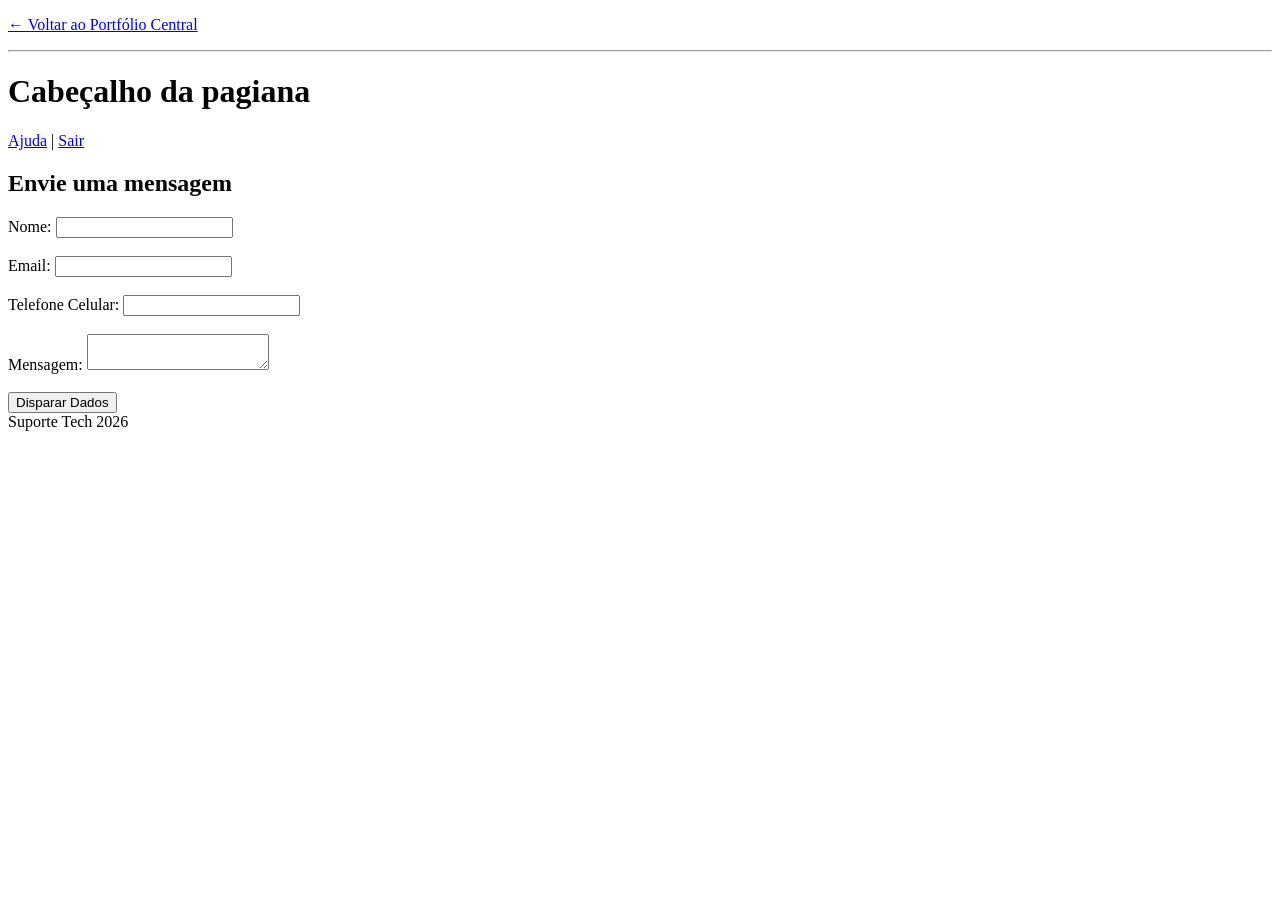
==== lab/01/index.html @ b46311a5 "Reestrutura portfólio com hub, referências, docs e labs" ====
<!DOCTYPE html>
<html lang="pt-BR">
<head>
    <meta charset= "UTF-8">
    <meta name="viewport" content="width=device-width, initial-scale=1.0">
    <title>Desenvolvimento Web site empresarial</title>
    <meta name="description" content="Laboratorio pratico de HTML.">
</head>
<body>
    <nav aria-label="Retorno ao portfólio">
    <p><a href="../../index.html">← Voltar ao Portfólio Central</a></p>
    <hr>
  </nav>
  <header> 
        <h1> Cabeçalho da pagiana </h1>
        <nav> 
             <a href="#">Ajuda</a> | <a href="#">Sair</a>
        </nav>
 </header>
 <main>
     <article> 
   <h2> Envie uma mensagem </h2> 
        <form action="/enviar" method="POST">
            <label for="nome">Nome:</label>
            <input type="text" id="nome" name="nome" required  minlength="3">
        <br><br>
            <label for="email">Email:</label>
            <input type="email" id="email" name="email" required><br><br>


            <label for="celular">Telefone Celular:</label> 
            <input type="tel" id="celular" name="celular" required pattern="[0-9]{11}" ><br><br>


            <label for="msg">Mensagem:</label>
            <textarea id="msg" name="msg" required></textarea><br><br>
           
            
            <input type="submit" value="Disparar Dados">
        </form>
       </article>
    </main>


    <footer>
        Suporte Tech 2026
    </footer>
</body>
</html>
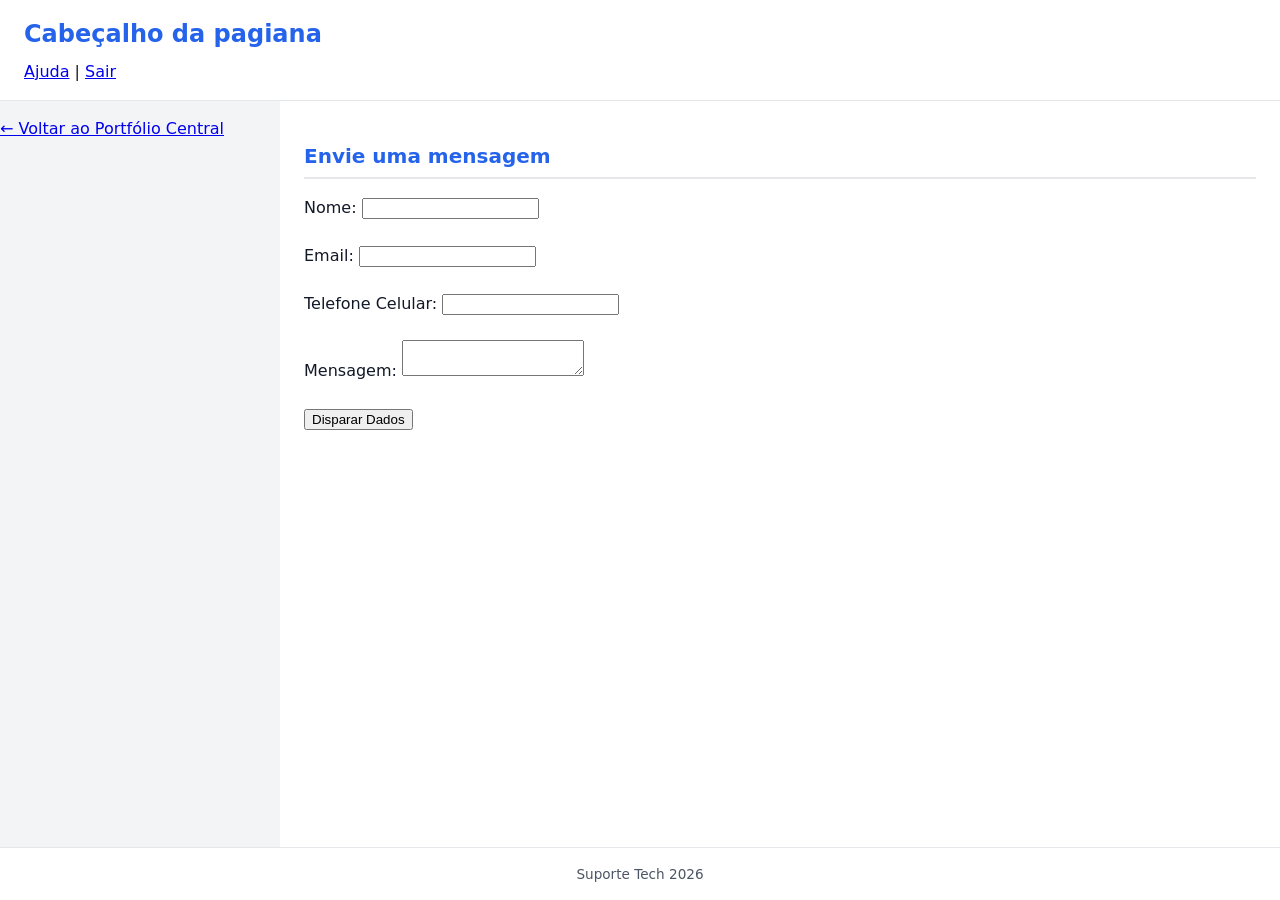
==== commit f9093d6c: "links corrigidos" ====
--- a/lab/01/index.html
+++ b/lab/01/index.html
@@ -5,6 +5,7 @@
     <meta name="viewport" content="width=device-width, initial-scale=1.0">
     <title>Desenvolvimento Web site empresarial</title>
     <meta name="description" content="Laboratorio pratico de HTML.">
+    <link rel="stylesheet" href="../../css/style.css">
 </head>
 <body>
     <nav aria-label="Retorno ao portfólio">
--- a/css/style.css
+++ b/css/style.css
@@ -0,0 +1,216 @@
+:root {
+  --cor-primaria: #2563eb;
+  --cor-primaria-escura: #1d4ed8;
+  --cor-fundo: #f3f4f6;
+  --cor-superficie: #ffffff;
+  --cor-texto: #111827;
+  --cor-texto-suave: #4b5563;
+  --cor-borda: #e5e7eb;
+  --cor-borda-foco: #2563eb;
+  --largura-nav: 280px;
+  --espacamento: 1rem;
+  --raio-borda: 6px;
+  --sombra: 0 1px 3px rgba(0, 0, 0, 0.1);
+}
+
+*,
+*::before,
+*::after {
+  box-sizing: border-box;
+}
+
+html {
+  scroll-behavior: smooth;
+}
+
+body {
+  margin: 0;
+  font-family: system-ui, -apple-system, BlinkMacSystemFont, "Segoe UI", Roboto,
+    "Helvetica Neue", Arial, sans-serif;
+  color: var(--cor-texto);
+  background-color: var(--cor-fundo);
+  line-height: 1.5;
+  min-height: 100vh;
+  display: grid;
+  grid-template-columns: var(--largura-nav) 1fr;
+  grid-template-rows: auto 1fr auto;
+  grid-template-areas:
+    "header header"
+    "nav    main"
+    "footer footer";
+}
+
+header {
+  grid-area: header;
+  background-color: var(--cor-superficie);
+  border-bottom: 1px solid var(--cor-borda);
+  padding: var(--espacamento) 1.5rem;
+}
+
+header h1 {
+  margin: 0 0 0.5rem 0;
+  font-size: 1.5rem;
+  color: var(--cor-primaria);
+}
+
+header p {
+  margin: 0;
+  font-size: 0.95rem;
+  color: var(--cor-texto-suave);
+}
+
+nav[aria-label="Menu principal do portfólio"] {
+  grid-area: nav;
+  background-color: var(--cor-superficie);
+  border-right: 1px solid var(--cor-borda);
+  padding: var(--espacamento);
+}
+
+nav[aria-label="Menu principal do portfólio"] h2 {
+  margin: 0 0 1rem 0;
+  font-size: 1.1rem;
+  color: var(--cor-primaria);
+  text-transform: uppercase;
+  letter-spacing: 0.05em;
+}
+
+nav[aria-label="Menu principal do portfólio"] ul {
+  list-style: none;
+  margin: 0;
+  padding: 0;
+}
+
+nav[aria-label="Menu principal do portfólio"] a {
+  text-decoration: none;
+  color: var(--cor-texto-suave);
+  display: block;
+  padding: 0.5rem 0.75rem;
+  border-radius: var(--raio-borda);
+  transition: background-color 0.2s ease, color 0.2s ease;
+}
+
+nav[aria-label="Menu principal do portfólio"] a:hover {
+  background-color: var(--cor-fundo);
+  color: var(--cor-primaria);
+}
+
+.inicio {
+  display: block;
+  padding: 0.5rem 0.75rem;
+  margin-bottom: 0.5rem;
+  font-weight: 600;
+  background-color: var(--cor-primaria);
+  color: #ffffff;
+  border-radius: var(--raio-borda);
+}
+
+nav[aria-label="Menu principal do portfólio"] > ul > li {
+  margin-bottom: 0.75rem;
+}
+
+nav[aria-label="Menu principal do portfólio"] li > ul,
+nav[aria-label="Menu principal do portfólio"] li > ol {
+  margin-top: 0.5rem;
+  margin-left: 0.5rem;
+  padding-left: 1.25rem;
+  border-left: 2px solid var(--cor-borda);
+}
+
+nav[aria-label="Menu principal do portfólio"] li > ol {
+  list-style-type: decimal;
+}
+
+nav[aria-label="Menu principal do portfólio"] li > ul {
+  list-style-type: disc;
+}
+
+nav[aria-label="Menu principal do portfólio"] li li {
+  margin-bottom: 0.4rem;
+}
+
+main {
+  grid-area: main;
+  background-color: var(--cor-superficie);
+  padding: var(--espacamento) 1.5rem;
+}
+
+main h1,
+main h2 {
+  color: var(--cor-primaria);
+}
+
+main h1 {
+  font-size: 1.75rem;
+  margin-top: 0;
+}
+
+main h2 {
+  font-size: 1.25rem;
+  margin-top: 1.5rem;
+  border-bottom: 2px solid var(--cor-borda);
+  padding-bottom: 0.4rem;
+}
+
+main p,
+main li {
+  color: var(--cor-texto);
+}
+
+main a {
+  color: var(--cor-primaria);
+  text-decoration: underline;
+}
+
+main code {
+  background-color: #f3f4f6;
+  padding: 0.15rem 0.35rem;
+  border-radius: 3px;
+  font-size: 0.9em;
+  color: var(--cor-primaria-escura);
+}
+
+main pre {
+  background-color: #1f2937;
+  color: #e5e7eb;
+  padding: 1rem;
+  border-radius: var(--raio-borda);
+  overflow-x: auto;
+}
+
+main pre code {
+  background-color: transparent;
+  padding: 0;
+  color: inherit;
+  font-size: inherit;
+}
+
+footer {
+  grid-area: footer;
+  background-color: var(--cor-superficie);
+  border-top: 1px solid var(--cor-borda);
+  padding: 1rem 1.5rem;
+  font-size: 0.85rem;
+  color: var(--cor-texto-suave);
+  text-align: center;
+}
+
+hr {
+  display: none;
+}
+
+@media (max-width: 768px) {
+  body {
+    grid-template-columns: 1fr;
+    grid-template-rows: auto auto 1fr auto;
+    grid-template-areas:
+      "header"
+      "nav"
+      "main"
+      "footer";
+  }
+
+  nav[aria-label="Menu principal do portfólio"] {
+    border-right: none;
+    border-bottom: 1px solid var(--cor-borda);
+  }
+}
